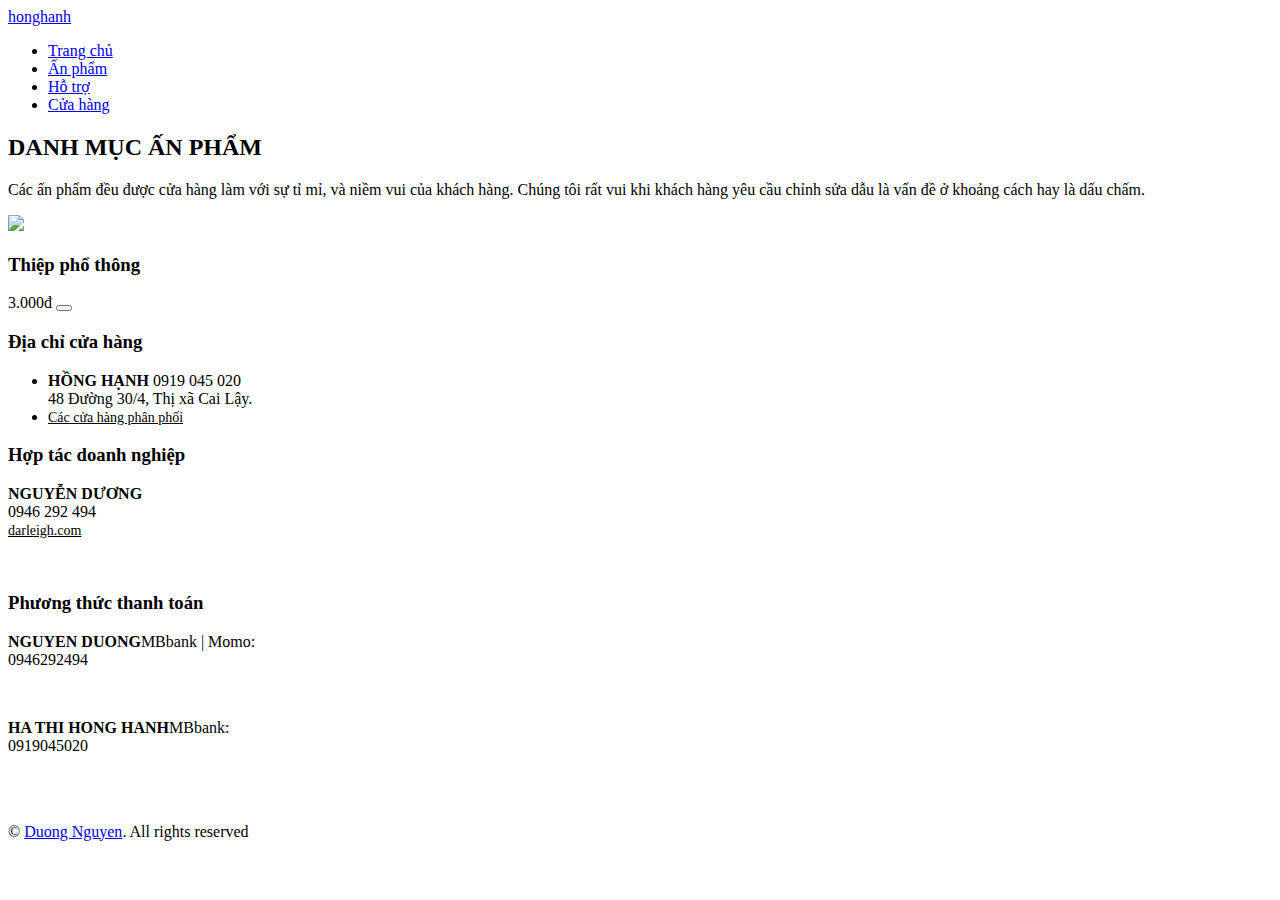
==== anpham.html @ cbb32c73 "Add files via upload" ====
<!DOCTYPE html>
    <html lang="en">
    <head>
        <meta charset="UTF-8">
        <meta name="viewport" content="width=device-width, initial-scale=1.0">
        <!--=============== FAVICON ===============-->
        <link rel="shortcut icon" href="https://honghanh.org/assets/img/favicon.png" type="image/x-icon">

        <!--=============== REMIX ICONS ===============-->
        <link href="https://cdn.jsdelivr.net/npm/remixicon@2.5.0/fonts/remixicon.css" rel="stylesheet">

        <!--=============== CSS ===============-->
        <link rel="stylesheet" href="https://honghanh.org/assets/css/styles.css">

        <title>Honghanh trang chủ</title>
    </head>
    <body>
        <!--==================== HEADER ====================-->
        <header class="header" id="header">
            <nav class="nav container">
                <a href="index.html" class="nav__logo">
                    <i class="ri-leaf-line nav__logo-icon"></i> honghanh
                </a>

                <div class="nav__menu" id="nav-menu">
                    <ul class="nav__list">
                        <li class="nav__item">
                            <a href="index.html" class="nav__link active-link">Trang chủ</a>
                        </li>
                        <!-- <li class="nav__item">
                            <a href="/gioithieu.html" class="nav__link">Giới thiệu</a>
                        </li> -->
                        <li class="nav__item">
                            <a href="anpham/anpham.html" class="nav__link">Ấn phẩm</a>
                        </li>
                        <li class="nav__item">
                            <a href="hotro.html" class="nav__link">Hỗ trợ</a>
                        </li>
                        <li class="nav__item">
                            <a href="cuahang.html" class="nav__link">Cửa hàng</a>
                        </li>
                    </ul>

                    <div class="nav__close" id="nav-close">
                        <i class="ri-close-line"></i>
                    </div>
                </div> 

                <div class="nav__btns">
                    <!-- Theme change button -->
                    <i class="ri-moon-line change-theme" id="theme-button"></i>

                    <div class="nav__toggle" id="nav-toggle">
                        <i class="ri-menu-line"></i>
                    </div>
                </div>
            </nav>
        </header>

        <main class="main">
            <!--==================== PRODUCTS ====================-->
            <section class="product section container" id="products">
                <h2 class="section__title-center">
                    DANH MỤC ẤN PHẨM
                </h2>

                <p class="product__description">
                    Các ấn phẩm đều được cửa hàng làm với sự tỉ mỉ, và niềm vui của khách hàng.
                    Chúng tôi rất vui khi khách hàng yêu cầu chỉnh sửa dẫu là vấn đề ở khoảng cách hay là dấu chấm.
                </p>

                <div class="product__container grid">
                    <article class="product__card">
                        <!-- <div class="product__circle"></div> -->
                        <img src="assets/img/prod/phothong.png" href="" class="product__img">

                        <h3 class="product__title">Thiệp phổ thông</h3>
                        <span class="product__price">3.000đ</span>

                        <button class="button--flex product__button">
                            <i class="ri-shopping-bag-line"></i>
                        </button>
                    </article>

                    <!-- <article class="product__card">
                        <div class="product__circle"></div>

                        <img src="assets/img/product2.png" alt="" class="product__img">

                        <h3 class="product__title">Cactus Plant</h3>
                        <span class="product__price">$11.99</span>

                        <button class="button--flex product__button">
                            <i class="ri-shopping-bag-line"></i>
                        </button>
                    </article>

                    <article class="product__card">
                        <div class="product__circle"></div>

                        <img src="assets/img/product3.png" alt="" class="product__img">

                        <h3 class="product__title">Aloe Vera Plant</h3>
                        <span class="product__price">$7.99</span>

                        <button class="button--flex product__button">
                            <i class="ri-shopping-bag-line"></i>
                        </button>
                    </article>

                    <article class="product__card">
                        <div class="product__circle"></div>

                        <img src="assets/img/product4.png" alt="" class="product__img">

                        <h3 class="product__title">Succulent Plant</h3>
                        <span class="product__price">$5.99</span>

                        <button class="button--flex product__button">
                            <i class="ri-shopping-bag-line"></i>
                        </button>
                    </article>

                    <article class="product__card">
                        <div class="product__circle"></div>

                        <img src="assets/img/product5.png" alt="" class="product__img">

                        <h3 class="product__title">Succulent Plant</h3>
                        <span class="product__price">$10.99</span>

                        <button class="button--flex product__button">
                            <i class="ri-shopping-bag-line"></i>
                        </button>
                    </article>

                    <article class="product__card">
                        <div class="product__circle"></div>

                        <img src="assets/img/product6.png" alt="" class="product__img">

                        <h3 class="product__title">Green Plant</h3>
                        <span class="product__price">$8.99</span>

                        <button class="button--flex product__button">
                            <i class="ri-shopping-bag-line"></i>
                        </button>
                    </article> -->
                </div>
            </section>

            <!--==================== QUESTIONS ====================-->
            <!-- <section class="questions section" id="faqs">
                <h2 class="section__title-center questions__title container">
                    Một vài câu hỏi thường gặp!?
                </h2>

                <div class="questions__container container grid">
                    <div class="questions__group">
                        <div class="questions__item">
                            <header class="questions__header">
                                <i class="ri-add-line questions__icon"></i>
                                <h3 class="questions__item-title">
                                    My flowers are falling off or dying?
                                </h3>
                            </header>

                            <div class="questions__content">
                                <p class="questions__description">
                                    Plants are easy way to add color energy and transform your 
                                    space but which planet is for you. Choosing the right plant.
                                </p>
                            </div>
                        </div>

                        <div class="questions__item">
                            <header class="questions__header">
                                <i class="ri-add-line questions__icon"></i>
                                <h3 class="questions__item-title">
                                    What causes leaves to become pale?
                                </h3>
                            </header>

                            <div class="questions__content">
                                <p class="questions__description">
                                    Plants are easy way to add color energy and transform your 
                                    space but which planet is for you. Choosing the right plant.
                                </p>
                            </div>
                        </div>

                        <div class="questions__item">
                            <header class="questions__header">
                                <i class="ri-add-line questions__icon"></i>
                                <h3 class="questions__item-title">
                                    What causes brown crispy leaves?
                                </h3>
                            </header>

                            <div class="questions__content">
                                <p class="questions__description">
                                    Plants are easy way to add color energy and transform your 
                                    space but which planet is for you. Choosing the right plant.
                                </p>
                            </div>
                        </div>
                    </div>

                    <div class="questions__group">
                        <div class="questions__item">
                            <header class="questions__header">
                                <i class="ri-add-line questions__icon"></i>
                                <h3 class="questions__item-title">
                                    How do i choose a plant?
                                </h3>
                            </header>

                            <div class="questions__content">
                                <p class="questions__description">
                                    Plants are easy way to add color energy and transform your 
                                    space but which planet is for you. Choosing the right plant.
                                </p>
                            </div>
                        </div>

                        <div class="questions__item">
                            <header class="questions__header">
                                <i class="ri-add-line questions__icon"></i>
                                <h3 class="questions__item-title">
                                    How do I change the pots?
                                </h3>
                            </header>

                            <div class="questions__content">
                                <p class="questions__description">
                                    Plants are easy way to add color energy and transform your 
                                    space but which planet is for you. Choosing the right plant.
                                </p>
                            </div>
                        </div>

                        <div class="questions__item">
                            <header class="questions__header">
                                <i class="ri-add-line questions__icon"></i>
                                <h3 class="questions__item-title">
                                    Why are gnats flying around my plant?
                                </h3>
                            </header>

                            <div class="questions__content">
                                <p class="questions__description">
                                    Plants are easy way to add color energy and transform your 
                                    space but which planet is for you. Choosing the right plant.
                                </p>
                            </div>
                        </div>
                    </div>
                </div>
            </section> -->
        </main> 

        <!--==================== FOOTER ====================-->
        <footer class="footer section">
            <div class="footer__container container grid">
                <div class="footer__content" style="width: 16em;">
                    <h3 class="footer__title">Địa chỉ cửa hàng</h3>
                    <ul class="footer__data">
                        <li class="footer__information"><b>HỒNG HẠNH</b> 0919 045 020 <Br>48 Đường 30/4, Thị xã Cai Lậy.</li>
                        <li class="footer__information"><a class="footer__information"><a href="cuahang.html" class="footer__social-link" style="color:black; font-size:14px;">Các cửa hàng phân phối</a></li></li>
                    </ul>
                </div>

                <div class="footer__content" style="width: 16em;">
                    <h3 class="footer__title">Hợp tác doanh nghiệp</h3>
                    <p><b>NGUYỄN DƯƠNG</b>
                        <BR>0946 292 494
                        <br><a href="https://darleigh.com" class="footer__social-link" style="color:black; font-size:14px">darleigh.com</a>
                    </p><br>
                    <ul class="footer__information">
                        <div class="footer__social">
                            <a href="https://www.linkedin.com/in/ngduongx2" class="footer__social-link">
                                <i class="ri-linkedin-fill"></i>
                            </a>
                        </div>
                    </ul>
                </div>
                <div class="footer__content" style="width: 16em;">
                    <h3 class="footer__title">
                        Phương thức thanh toán
                    </h3>
                    <p class="footer__data">
                        <b>NGUYEN DUONG</b>MBbank | Momo: 0946292494
                    </p><br>
                    <p class="footer__data">
                        <b>HA THI HONG HANH</b>MBbank: 0919045020
                    </p>
                    <br>
                    <div class="footer__cards">
                        <img src="https://honghanh.org/assets/img/card1.png" alt="" class="footer__card">
                        <!-- <img src="assets/img/card2.png" alt="" class="footer__card"> -->
                        <!-- <img src="assets/img/card3.png" alt="" class="footer__card"> -->
                        <img src="https://honghanh.org/assets/img/momo.png" alt="" class="footer__card">
                    </div>
                </div>
            </div>

            <p class="footer__copy">&#169; <a href="https://www.darleigh.com/">Duong Nguyen</a>. All rights reserved</p>
        </footer>
        
        <!--=============== SCROLL UP ===============-->
        <a href="#" class="scrollup" id="scroll-up"> 
            <i class="ri-arrow-up-fill scrollup__icon"></i>
        </a>

        <!--=============== SCROLL REVEAL ===============-->
        <script src="https://honghanh.org/assets/js/scrollreveal.min.js"></script>
        
        <!--=============== MAIN JS ===============-->
        <script src="https://honghanh.org/assets/js/main.js"></script>
    </body>
</html>
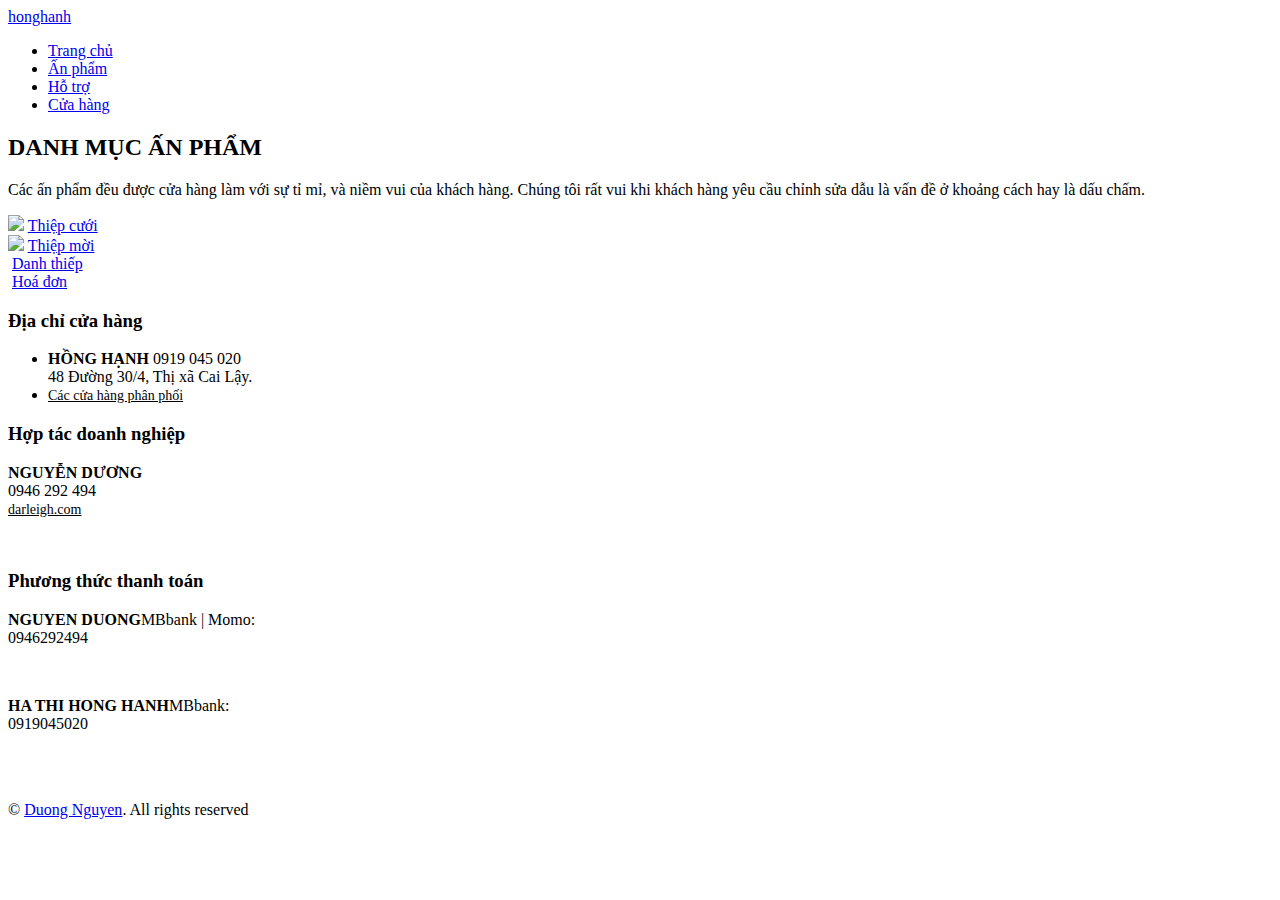
==== commit 8d00a95a: "Add files via upload" ====
--- a/anpham.html
+++ b/anpham.html
@@ -31,7 +31,7 @@
                             <a href="/gioithieu.html" class="nav__link">Giới thiệu</a>
                         </li> -->
                         <li class="nav__item">
-                            <a href="anpham/anpham.html" class="nav__link">Ấn phẩm</a>
+                            <a href="anpham.html" class="nav__link">Ấn phẩm</a>
                         </li>
                         <li class="nav__item">
                             <a href="hotro.html" class="nav__link">Hỗ trợ</a>
@@ -71,192 +71,32 @@
 
                 <div class="product__container grid">
                     <article class="product__card">
-                        <!-- <div class="product__circle"></div> -->
-                        <img src="assets/img/prod/phothong.png" href="" class="product__img">
-
-                        <h3 class="product__title">Thiệp phổ thông</h3>
-                        <span class="product__price">3.000đ</span>
-
-                        <button class="button--flex product__button">
-                            <i class="ri-shopping-bag-line"></i>
-                        </button>
+                        <img src="https://honghanh.org/assets/img/prod/thiepcuoi.png"  class="product__img">
+                        <a href="https://honghanh.dichvu.so/p/7419cfb9-0fb9-4b21-87cd-31b068fbbe9e" class="button button--flex">
+                            Thiệp cưới<i class="ri-shopping-bag-line"></i>
+                        </a>
                     </article>
-
-                    <!-- <article class="product__card">
-                        <div class="product__circle"></div>
-
-                        <img src="assets/img/product2.png" alt="" class="product__img">
-
-                        <h3 class="product__title">Cactus Plant</h3>
-                        <span class="product__price">$11.99</span>
-
-                        <button class="button--flex product__button">
-                            <i class="ri-shopping-bag-line"></i>
-                        </button>
+                    <article class="product__card">
+                        <img src="https://honghanh.org/assets/img/prod/thiepsinhnhat.png"  class="product__img">
+                        <a href="https://honghanh.dichvu.so/p/4505d59c-73c6-4a17-94df-861619fc1736" class="button button--flex">
+                            Thiệp mời<i class="ri-shopping-bag-line"></i>
+                        </a>
+                    </article>
+                    <article class="product__card">
+                        <img src=""  class="product__img">
+                        <a href="https://honghanh.dichvu.so/products/danh-thiep-3qu4h2aaxCPy5v9abd2Q6T" class="button button--flex">
+                            Danh thiếp<i class="ri-shopping-bag-line"></i>
+                        </a>
                     </article>
 
                     <article class="product__card">
-                        <div class="product__circle"></div>
-
-                        <img src="assets/img/product3.png" alt="" class="product__img">
-
-                        <h3 class="product__title">Aloe Vera Plant</h3>
-                        <span class="product__price">$7.99</span>
-
-                        <button class="button--flex product__button">
-                            <i class="ri-shopping-bag-line"></i>
-                        </button>
+                        <img src="" class="product__img">
+                        <a href="https://honghanh.dichvu.so/products/danh-thiep-3qu4h2aaxCPy5v9abd2Q6T" class="button button--flex">
+                            Hoá đơn<i class="ri-shopping-bag-line"></i>
+                        </a>
                     </article>
-
-                    <article class="product__card">
-                        <div class="product__circle"></div>
-
-                        <img src="assets/img/product4.png" alt="" class="product__img">
-
-                        <h3 class="product__title">Succulent Plant</h3>
-                        <span class="product__price">$5.99</span>
-
-                        <button class="button--flex product__button">
-                            <i class="ri-shopping-bag-line"></i>
-                        </button>
-                    </article>
-
-                    <article class="product__card">
-                        <div class="product__circle"></div>
-
-                        <img src="assets/img/product5.png" alt="" class="product__img">
-
-                        <h3 class="product__title">Succulent Plant</h3>
-                        <span class="product__price">$10.99</span>
-
-                        <button class="button--flex product__button">
-                            <i class="ri-shopping-bag-line"></i>
-                        </button>
-                    </article>
-
-                    <article class="product__card">
-                        <div class="product__circle"></div>
-
-                        <img src="assets/img/product6.png" alt="" class="product__img">
-
-                        <h3 class="product__title">Green Plant</h3>
-                        <span class="product__price">$8.99</span>
-
-                        <button class="button--flex product__button">
-                            <i class="ri-shopping-bag-line"></i>
-                        </button>
-                    </article> -->
                 </div>
             </section>
-
-            <!--==================== QUESTIONS ====================-->
-            <!-- <section class="questions section" id="faqs">
-                <h2 class="section__title-center questions__title container">
-                    Một vài câu hỏi thường gặp!?
-                </h2>
-
-                <div class="questions__container container grid">
-                    <div class="questions__group">
-                        <div class="questions__item">
-                            <header class="questions__header">
-                                <i class="ri-add-line questions__icon"></i>
-                                <h3 class="questions__item-title">
-                                    My flowers are falling off or dying?
-                                </h3>
-                            </header>
-
-                            <div class="questions__content">
-                                <p class="questions__description">
-                                    Plants are easy way to add color energy and transform your 
-                                    space but which planet is for you. Choosing the right plant.
-                                </p>
-                            </div>
-                        </div>
-
-                        <div class="questions__item">
-                            <header class="questions__header">
-                                <i class="ri-add-line questions__icon"></i>
-                                <h3 class="questions__item-title">
-                                    What causes leaves to become pale?
-                                </h3>
-                            </header>
-
-                            <div class="questions__content">
-                                <p class="questions__description">
-                                    Plants are easy way to add color energy and transform your 
-                                    space but which planet is for you. Choosing the right plant.
-                                </p>
-                            </div>
-                        </div>
-
-                        <div class="questions__item">
-                            <header class="questions__header">
-                                <i class="ri-add-line questions__icon"></i>
-                                <h3 class="questions__item-title">
-                                    What causes brown crispy leaves?
-                                </h3>
-                            </header>
-
-                            <div class="questions__content">
-                                <p class="questions__description">
-                                    Plants are easy way to add color energy and transform your 
-                                    space but which planet is for you. Choosing the right plant.
-                                </p>
-                            </div>
-                        </div>
-                    </div>
-
-                    <div class="questions__group">
-                        <div class="questions__item">
-                            <header class="questions__header">
-                                <i class="ri-add-line questions__icon"></i>
-                                <h3 class="questions__item-title">
-                                    How do i choose a plant?
-                                </h3>
-                            </header>
-
-                            <div class="questions__content">
-                                <p class="questions__description">
-                                    Plants are easy way to add color energy and transform your 
-                                    space but which planet is for you. Choosing the right plant.
-                                </p>
-                            </div>
-                        </div>
-
-                        <div class="questions__item">
-                            <header class="questions__header">
-                                <i class="ri-add-line questions__icon"></i>
-                                <h3 class="questions__item-title">
-                                    How do I change the pots?
-                                </h3>
-                            </header>
-
-                            <div class="questions__content">
-                                <p class="questions__description">
-                                    Plants are easy way to add color energy and transform your 
-                                    space but which planet is for you. Choosing the right plant.
-                                </p>
-                            </div>
-                        </div>
-
-                        <div class="questions__item">
-                            <header class="questions__header">
-                                <i class="ri-add-line questions__icon"></i>
-                                <h3 class="questions__item-title">
-                                    Why are gnats flying around my plant?
-                                </h3>
-                            </header>
-
-                            <div class="questions__content">
-                                <p class="questions__description">
-                                    Plants are easy way to add color energy and transform your 
-                                    space but which planet is for you. Choosing the right plant.
-                                </p>
-                            </div>
-                        </div>
-                    </div>
-                </div>
-            </section> -->
         </main> 
 
         <!--==================== FOOTER ====================-->
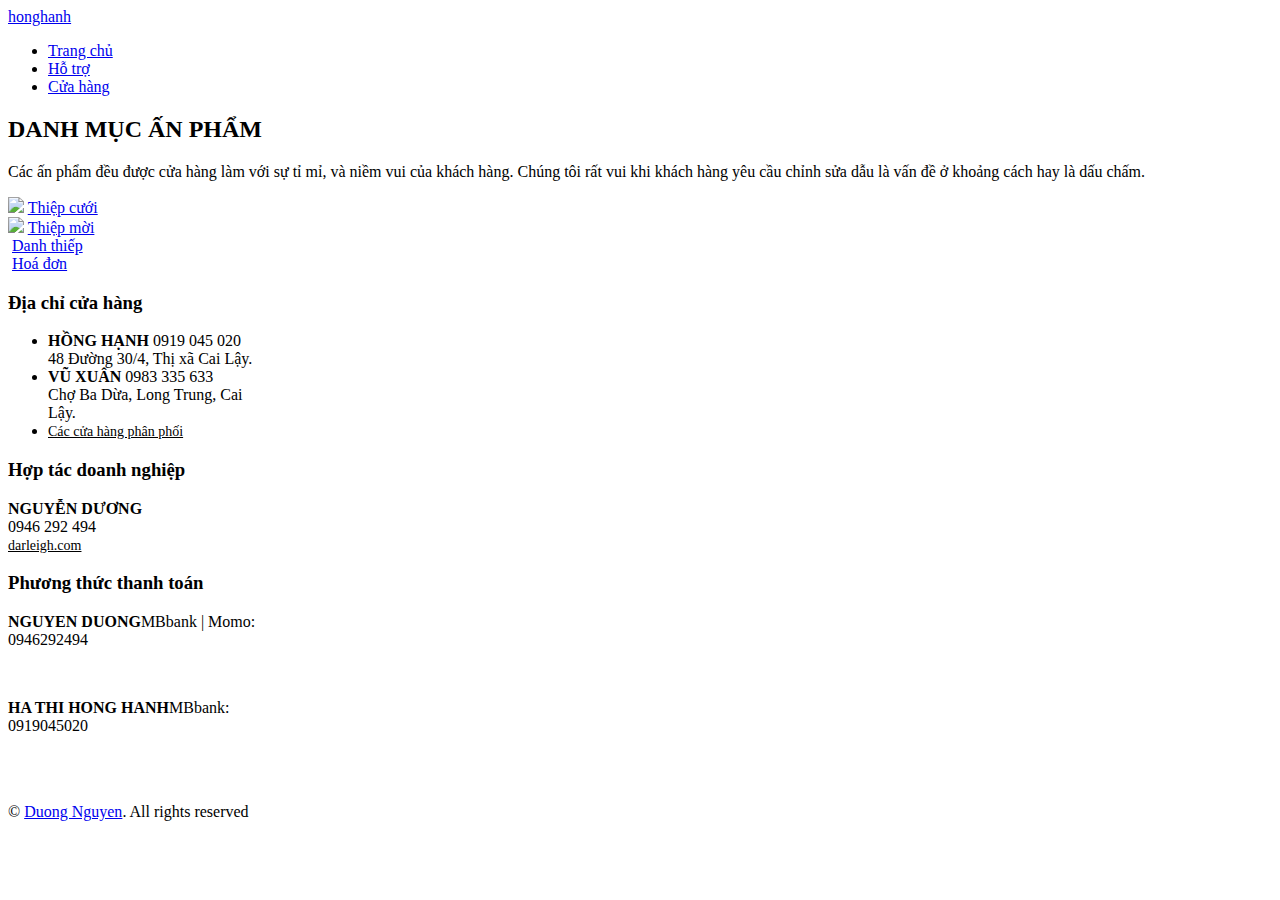
==== commit 0e0a775b: "Add files via upload" ====
--- a/anpham.html
+++ b/anpham.html
@@ -18,26 +18,26 @@
         <!--==================== HEADER ====================-->
         <header class="header" id="header">
             <nav class="nav container">
-                <a href="index.html" class="nav__logo">
+                <a href="index" class="nav__logo">
                     <i class="ri-leaf-line nav__logo-icon"></i> honghanh
                 </a>
 
                 <div class="nav__menu" id="nav-menu">
                     <ul class="nav__list">
                         <li class="nav__item">
-                            <a href="index.html" class="nav__link active-link">Trang chủ</a>
+                            <a href="index" class="nav__link">Trang chủ</a>
                         </li>
                         <!-- <li class="nav__item">
-                            <a href="/gioithieu.html" class="nav__link">Giới thiệu</a>
+                            <a href="/gioithieu" class="nav__link">Giới thiệu</a>
+                        </li> -->
+                        <!-- <li class="nav__item">
+                            <a href="anpham" class="nav__link active-link">Ấn phẩm</a>
                         </li> -->
                         <li class="nav__item">
-                            <a href="anpham.html" class="nav__link">Ấn phẩm</a>
+                            <a href="hotro" class="nav__link">Hỗ trợ</a>
                         </li>
                         <li class="nav__item">
-                            <a href="hotro.html" class="nav__link">Hỗ trợ</a>
-                        </li>
-                        <li class="nav__item">
-                            <a href="cuahang.html" class="nav__link">Cửa hàng</a>
+                            <a href="cuahang" class="nav__link">Cửa hàng</a>
                         </li>
                     </ul>
 
@@ -106,7 +106,31 @@
                     <h3 class="footer__title">Địa chỉ cửa hàng</h3>
                     <ul class="footer__data">
                         <li class="footer__information"><b>HỒNG HẠNH</b> 0919 045 020 <Br>48 Đường 30/4, Thị xã Cai Lậy.</li>
-                        <li class="footer__information"><a class="footer__information"><a href="cuahang.html" class="footer__social-link" style="color:black; font-size:14px;">Các cửa hàng phân phối</a></li></li>
+                            <ul class="footer__information">
+                                <div class="footer__social">
+                                    <a href="https://www.instagram.com/honghanh.ins/" target="_blank" class="footer__social-link">
+                                        <i class="ri-instagram-line"></i>
+                                    </a>
+                                    <a href="https://zalo.me/0919045020" target="_blank" class="footer__social-link">
+                                        <i class="ri-message-3-fill"></i>
+                                    </a>
+                                    <a href="https://goo.gl/maps/1ZrtuxAnF1Jnnhh16" target="_blank" class="footer__social-link">
+                                        <i class="ri-road-map-fill"></i>
+                                    </a>
+                                </div>
+                            </ul>
+                        <li class="footer__information"><b>VŨ XUÂN</b> 0983 335 633 <Br>Chợ Ba Dừa, Long Trung, Cai Lậy.</li>
+                            <ul class="footer__information">
+                                <div class="footer__social">
+                                    <a href="https://zalo.me/0983335633" target="_blank" class="footer__social-link">
+                                        <i class="ri-message-3-fill"></i>
+                                    </a>
+                                    <!-- <a href="https://goo.gl/maps/1ZrtuxAnF1Jnnhh16" target="_blank" class="footer__social-link">
+                                        <i class="ri-road-map-fill"></i>
+                                    </a> -->
+                                </div>
+                            </ul>
+                        <li class="footer__information"><a class="footer__information"><a href="cuahang" class="footer__social-link" style="color:black; font-size:14px;">Các cửa hàng phân phối</a></li></li>
                     </ul>
                 </div>
 
@@ -115,7 +139,7 @@
                     <p><b>NGUYỄN DƯƠNG</b>
                         <BR>0946 292 494
                         <br><a href="https://darleigh.com" class="footer__social-link" style="color:black; font-size:14px">darleigh.com</a>
-                    </p><br>
+                    </p>
                     <ul class="footer__information">
                         <div class="footer__social">
                             <a href="https://www.linkedin.com/in/ngduongx2" class="footer__social-link">
@@ -144,7 +168,7 @@
                 </div>
             </div>
 
-            <p class="footer__copy">&#169; <a href="https://www.darleigh.com/">Duong Nguyen</a>. All rights reserved</p>
+            <p class="footer__copy">&#169; <a href="https://darleigh.com">Duong Nguyen</a>. All rights reserved</p>
         </footer>
         
         <!--=============== SCROLL UP ===============-->
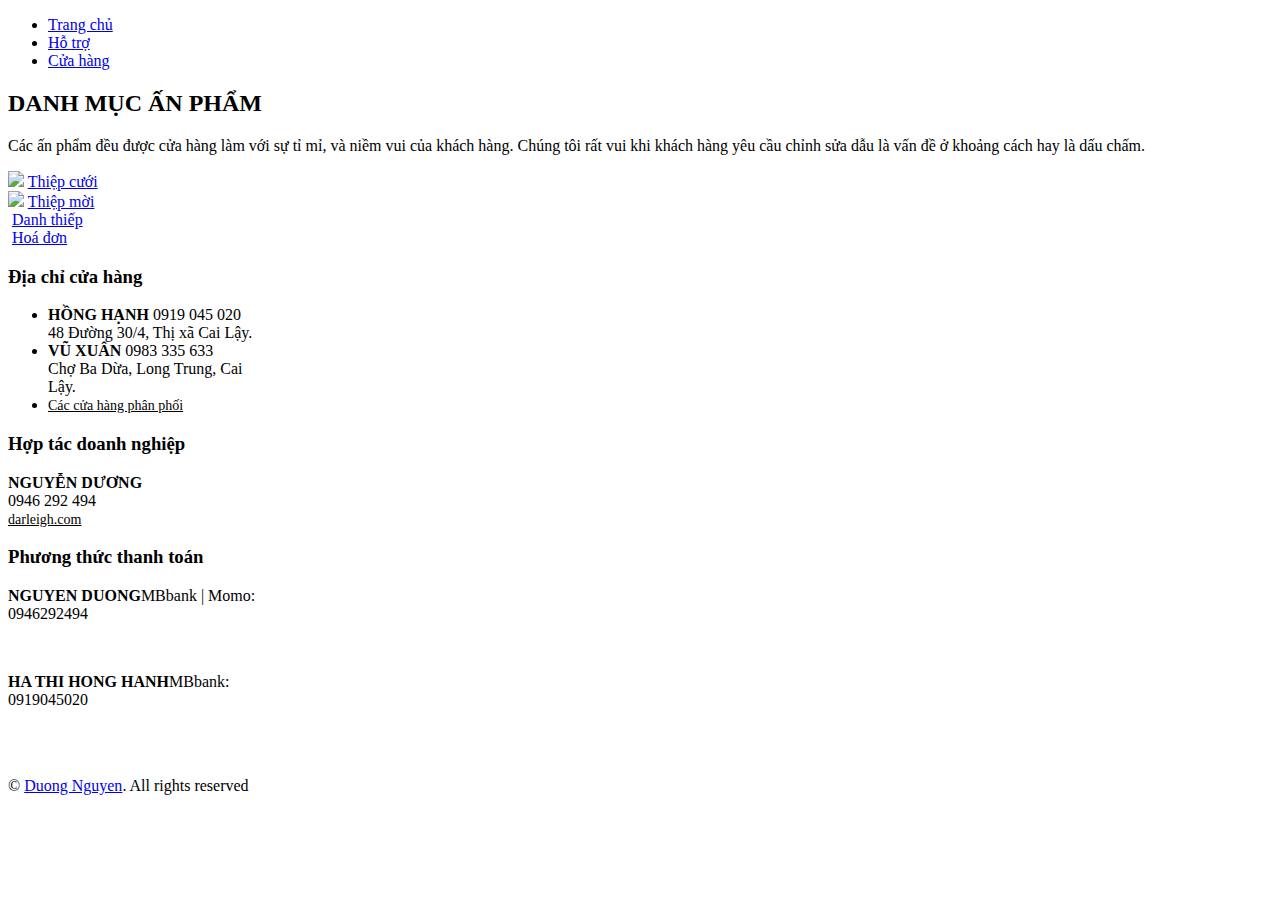
==== commit 4e7335df: "Add files via upload" ====
--- a/anpham.html
+++ b/anpham.html
@@ -18,9 +18,9 @@
         <!--==================== HEADER ====================-->
         <header class="header" id="header">
             <nav class="nav container">
-                <a href="index" class="nav__logo">
+                <!-- <a href="index" class="nav__logo">
                     <i class="ri-leaf-line nav__logo-icon"></i> honghanh
-                </a>
+                </a> -->
 
                 <div class="nav__menu" id="nav-menu">
                     <ul class="nav__list">
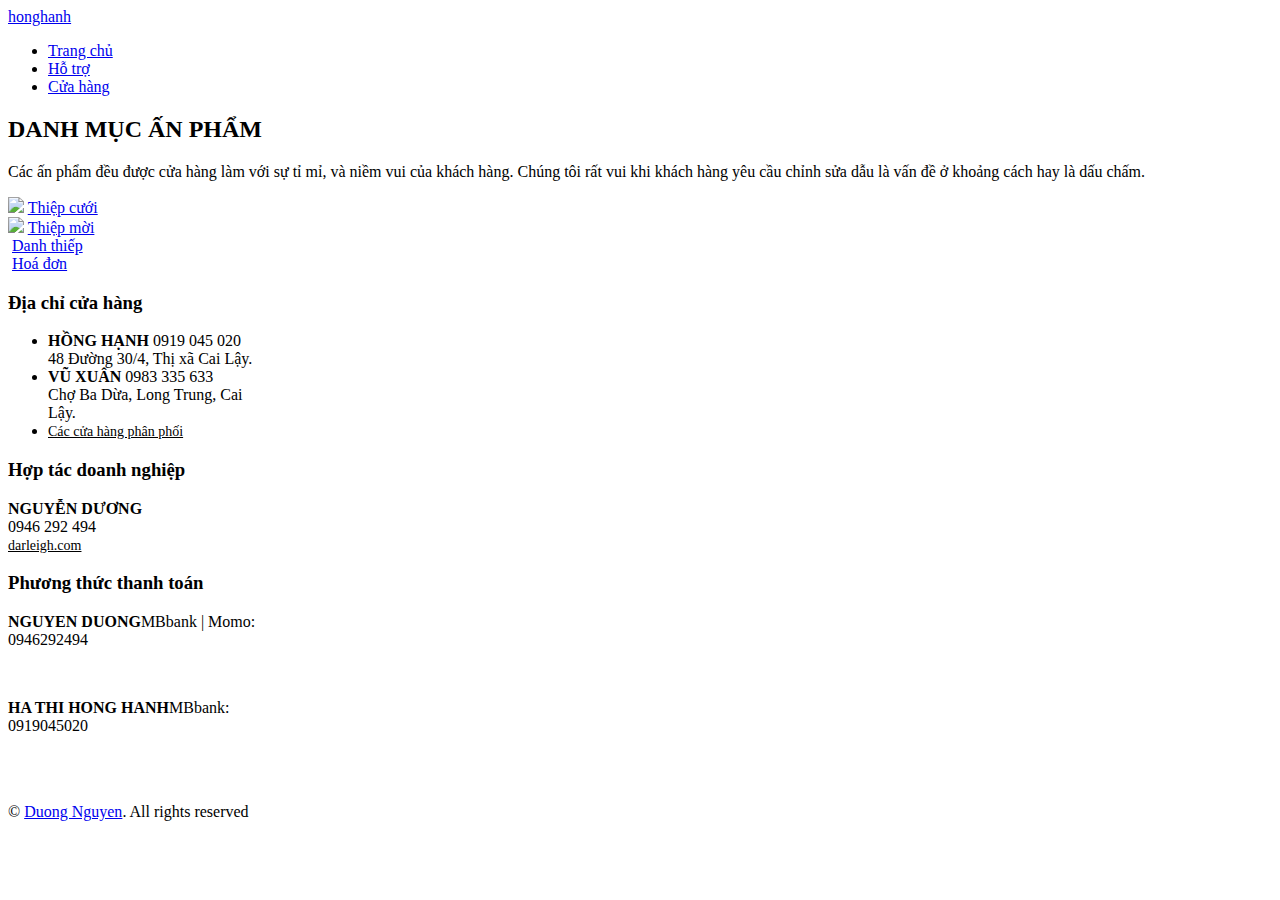
==== commit 9ad4e3cc: "Update Logo in header" ====
--- a/anpham.html
+++ b/anpham.html
@@ -18,18 +18,16 @@
         <!--==================== HEADER ====================-->
         <header class="header" id="header">
             <nav class="nav container">
-                <!-- <a href="index" class="nav__logo">
-                    <i class="ri-leaf-line nav__logo-icon"></i> honghanh
-                </a> -->
+                <a href="index" class="nav__logo" style>
+                honghanh
+                </a> 
 
                 <div class="nav__menu" id="nav-menu">
                     <ul class="nav__list">
                         <li class="nav__item">
                             <a href="index" class="nav__link">Trang chủ</a>
                         </li>
-                        <!-- <li class="nav__item">
-                            <a href="/gioithieu" class="nav__link">Giới thiệu</a>
-                        </li> -->
+                        
                         <!-- <li class="nav__item">
                             <a href="anpham" class="nav__link active-link">Ấn phẩm</a>
                         </li> -->
@@ -108,8 +106,8 @@
                         <li class="footer__information"><b>HỒNG HẠNH</b> 0919 045 020 <Br>48 Đường 30/4, Thị xã Cai Lậy.</li>
                             <ul class="footer__information">
                                 <div class="footer__social">
-                                    <a href="https://www.instagram.com/honghanh.ins/" target="_blank" class="footer__social-link">
-                                        <i class="ri-instagram-line"></i>
+                                    <a href="https://www.tiktok.com/@honghanhdecor?_t=8YzqZK2pyx0&_r=1" target="_blank" class="footer__social-link">
+                                        <i class="ri-music-fill"></i>
                                     </a>
                                     <a href="https://zalo.me/0919045020" target="_blank" class="footer__social-link">
                                         <i class="ri-message-3-fill"></i>
@@ -142,7 +140,7 @@
                     </p>
                     <ul class="footer__information">
                         <div class="footer__social">
-                            <a href="https://www.linkedin.com/in/ngduongx2" class="footer__social-link">
+                            <a href="https://www.linkedin.com/in/n-duong22/" class="footer__social-link">
                                 <i class="ri-linkedin-fill"></i>
                             </a>
                         </div>
